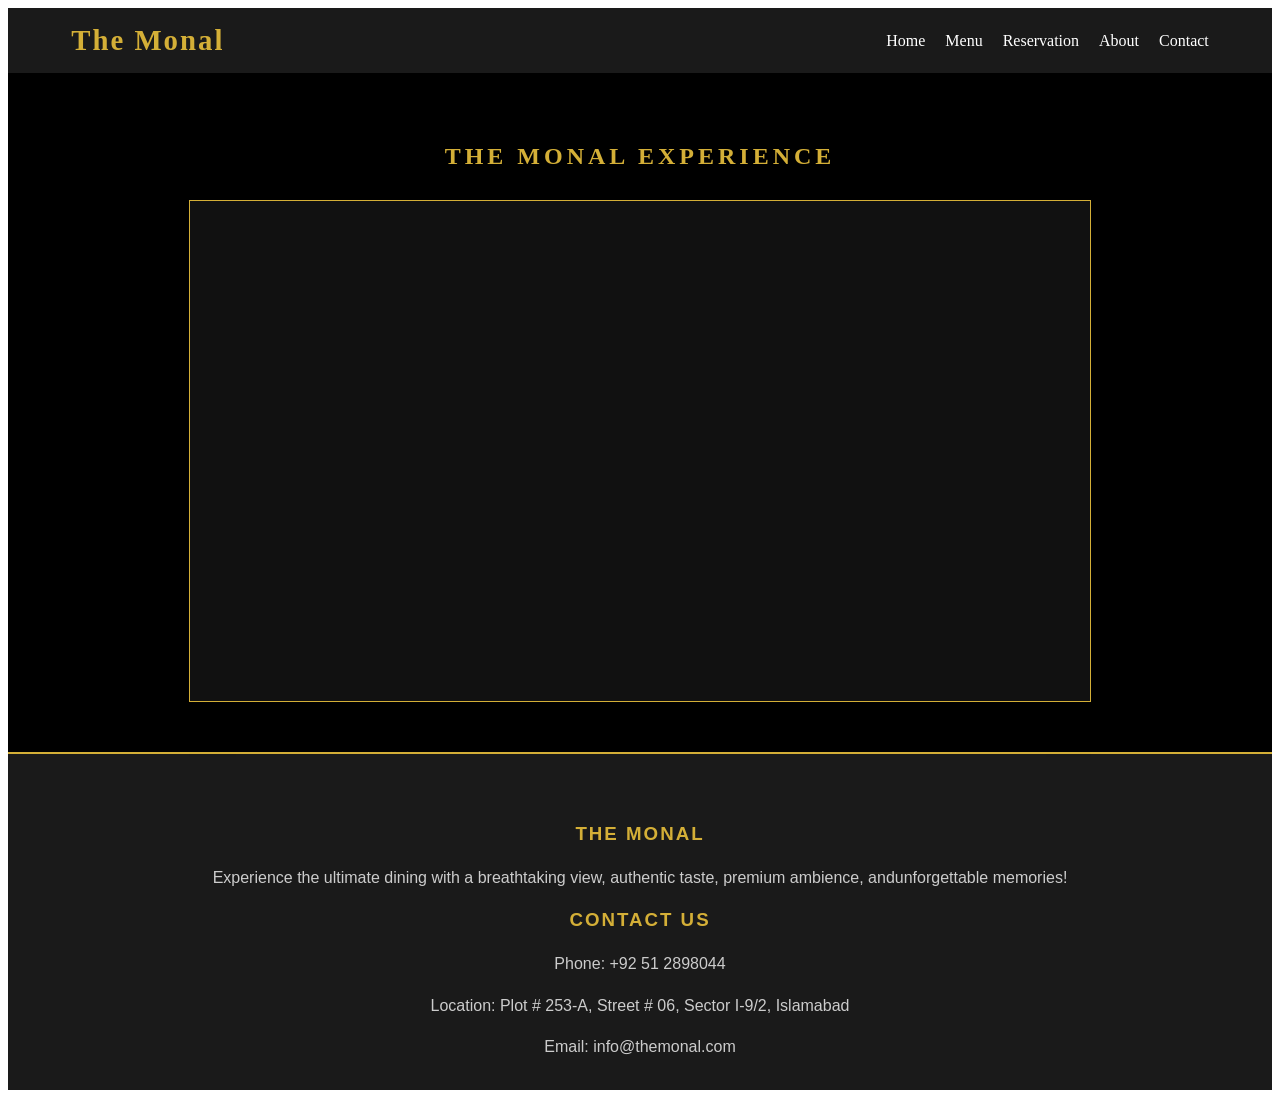
==== index.html @ 2d6a1493 "second commit" ====
<!DOCTYPE html>
<html>

<head>
    <title>The Monal</title>
    <link rel="stylesheet" href="style.css">
</head>

<body>
    <header>
        <div class="logo">The Monal</div>
        <nav>
            <ul>
                <li><a href="index.html">Home</a></li>
                <li><a href="menu.html">Menu</a></li>
                <li><a href="reservation.html">Reservation</a></li>
                <li><a href="about.html">About</a></li>
                <li><a href="contact.html">Contact</a></li>
            </ul>
        </nav>
    </header>
    <section class="video-section">
        <h1>The Monal Experience</h1>
        <div class="video-container">
            <video autoplay loop muted>
        <source src="assets\video\monal-video.mp4">
            </video>
        </div>
    </section>
    <footer>
        <div class="footer-container">
            <div class="footer-section">
                <h3>The Monal</h3>
                <p> Experience the ultimate dining with a breathtaking view, authentic taste, premium ambience,
                    andunforgettable memories! </p>

                <h3> Contact Us </h3>

                <p> Phone: +92 51 2898044 </p>
                <p> Location: Plot # 253-A, Street # 06, Sector I-9/2, Islamabad </p>
                <p> Email: info@themonal.com </p>
            </div>

        </div>
    </footer>
</body>

</html>
---- style.css ----
header {

    background-color: #1a1a1a;

    color: #fff;

    padding: 1rem 5%;

    display: flex;

    justify-content: space-between;

    align-items: center;

    position: sticky;

    top: 0;

    z-index: 100;

}

.logo {

    font-size: 1.8rem;

    font-weight: bold;

    letter-spacing: 2px;

    color: #d4af37;

}

nav ul {

    list-style: none;

    display: flex;

    gap: 20px;

    margin: 0;

    padding: 0;

}

nav a {

    color: #fff;

    text-decoration: none;

    font-size: 1rem;

    transition: color 0.3s ease;

}

nav a:hover {

    color: #d4af37;

}

.ambience-section,

.video-section,

.menu-container {

    background-color: #000;

    padding: 50px 0;

    text-align: center;

}

.ambience-section h1,

.video-section h1,

.page-title {

    color: #d4af37;

    margin-bottom: 30px;

    text-transform: uppercase;

    letter-spacing: 4px;

}

.section-title {

    color: #fff;

    margin-bottom: 30px;

    font-weight: 300;

}

.slider-container,

.video-container,

.menu-image-card {

    position: relative;

    max-width: 900px;

    margin: 0 auto;

    border: 1px solid #d4af37;

    box-shadow: 0px 10px 30px rgba(0, 0, 0, 0.5);

    background-color: #111;

}

.slider-container,

.video-container {

    height: 500px;

    overflow: hidden;

}

footer {

    background-color: #1a1a1a;

    color: #fff;

    padding: 50px 5% 20px;

    font-family: sans-serif;

    border-top: 2px solid #d4af37;

}

.footer-container {

    display: flex;

    justify-content: center;

    flex-wrap: wrap;

    gap: 30px;

    max-width: 1200px;

    margin: 0 auto;

}

.footer-section {

    flex: 1;

    min-width: 250px;

    text-align: center;

}

.footer-section h3 {

    color: #d4af37;

    margin-bottom: 20px;

    letter-spacing: 2px;

    text-transform: uppercase;

}

.footer-section p {

    color: #ccc;

    line-height: 1.6;

    margin-bottom: 10px;

}

.footer-section ul {

    list-style: none;

    padding: 0;

    margin: 0;

}

.footer-section ul li {

    margin-bottom: 12px;

}

.footer-section a {

    color: #ccc;

    text-decoration: none;

    transition: color 0.3s ease;

}

.footer-section a:hover {

    color: #d4af37;

}

.footer-bottom {

    text-align: center;

    padding-top: 20px;

    margin-top: 40px;

    border-top: 1px solid #333;

    color: #888;
    font-size: 0.9rem;
}
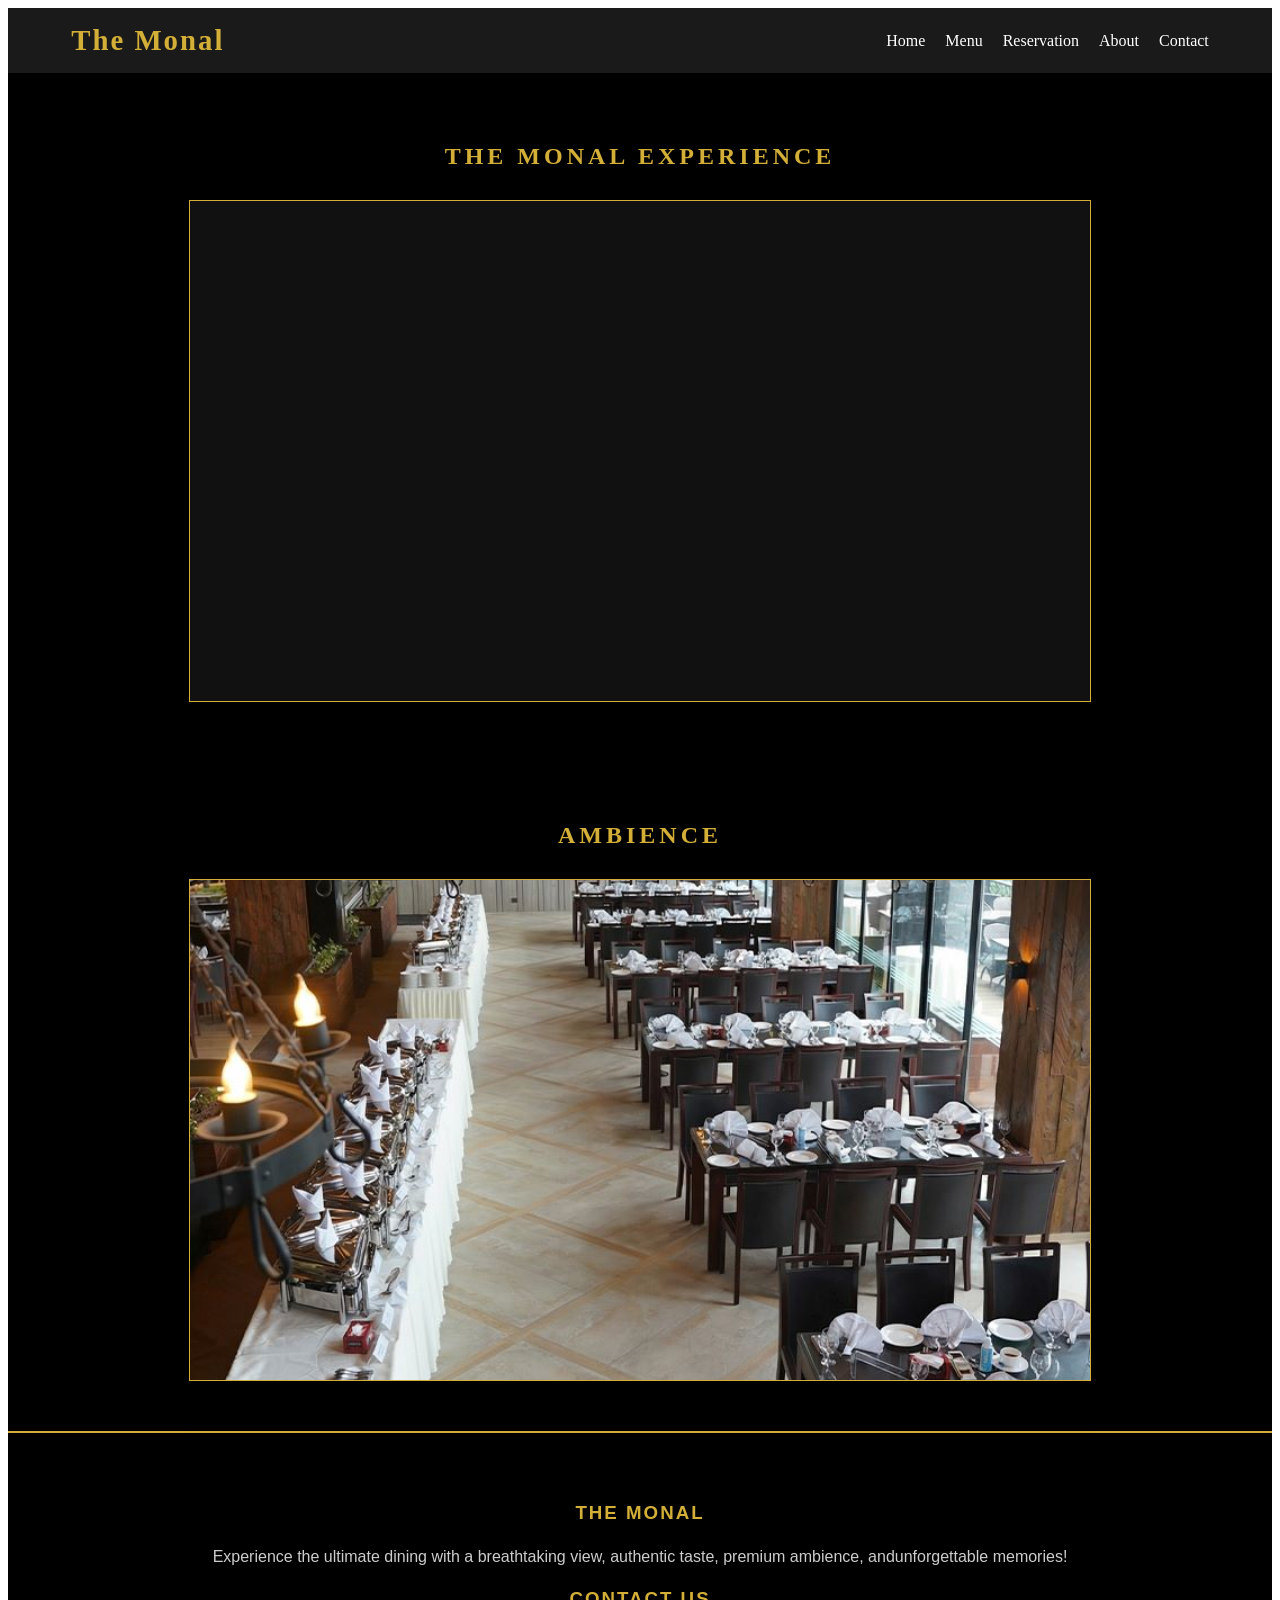
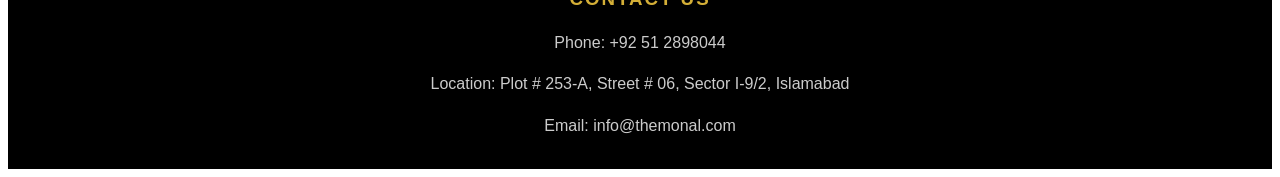
==== commit 4537deb9: "Second Commit" ====
--- a/index.html
+++ b/index.html
@@ -23,16 +23,41 @@
         <h1>The Monal Experience</h1>
         <div class="video-container">
             <video autoplay loop muted>
-        <source src="assets\video\monal-video.mp4">
+                <source src="assets\video\monal-video.mp4">
             </video>
         </div>
     </section>
+    <section class="ambience-section">
+        <h1>Ambience</h1>
+        <div class="slider-container">
+            <div class="slide active"><img src="assets\ambience\1.jpg">
+            </div>
+            <div class="slide"><img src="assets\ambience\2.jpg">
+            </div>
+            <div class="slide"><img src="assets\ambience\3.jpg">
+            </div>
+            <div class="slide"><img src="assets\ambience\4.jpg">
+            </div>
+            <div class="slide"><img src="assets\ambience\5.jpg">
+            </div>
+            <div class="slide"><img src="assets\ambience\6.jpg">
+            </div>
+            <div class="slide"><img src="assets\ambience\7.jpg">
+            </div>
+            <div class="slide"><img src="assets\ambience\8.jpg">
+            </div>
+        </div>
+
+    </section>
+
+
     <footer>
         <div class="footer-container">
             <div class="footer-section">
                 <h3>The Monal</h3>
                 <p> Experience the ultimate dining with a breathtaking view, authentic taste, premium ambience,
                     andunforgettable memories! </p>
+
 
                 <h3> Contact Us </h3>
 
--- a/style.css
+++ b/style.css
@@ -133,10 +133,115 @@
     overflow: hidden;
 
 }
+.ambience-section,
+
+.video-section,
+
+.menu-container {
+
+    background-color: #000;
+
+    padding: 50px 0;
+
+    text-align: center;
+
+}
+
+.ambience-section h1,
+
+.video-section h1,
+
+.page-title {
+
+    color: #d4af37;
+
+    margin-bottom: 30px;
+
+    text-transform: uppercase;
+
+    letter-spacing: 4px;
+
+}
+
+.slider-container,
+
+.video-container,
+
+.menu-image-card {
+
+    position: relative;
+
+    max-width: 900px;
+
+    margin: 0 auto;
+
+    border: 1px solid #d4af37;
+
+    box-shadow: 0px 10px 30px rgba(0, 0, 0, 0.5);
+
+    background-color: #111;
+
+}
+
+.slider-container,
+
+.video-container {
+
+    height: 500px;
+
+    overflow: hidden;
+
+}
+
+.slide {
+
+    display: none;
+
+    width: 100%;
+
+    height: 100%;
+
+    animation: fade 1s;
+
+}
+
+.slide.active,
+
+.menu-page.active {
+
+    display: block;
+
+}
+
+.slide img,
+
+.video-container video,
+
+.video-container iframe {
+
+    width: 100%;
+
+    height: 100%;
+
+    object-fit: cover;
+
+    border: none;
+
+}
+
+@keyframes fade {
+    from {
+        opacity: 0.4;
+    }
+    to {
+        opacity: 1;
+    }
+
+}
 
 footer {
 
-    background-color: #1a1a1a;
+    background-color: #000000;
 
     color: #fff;
 
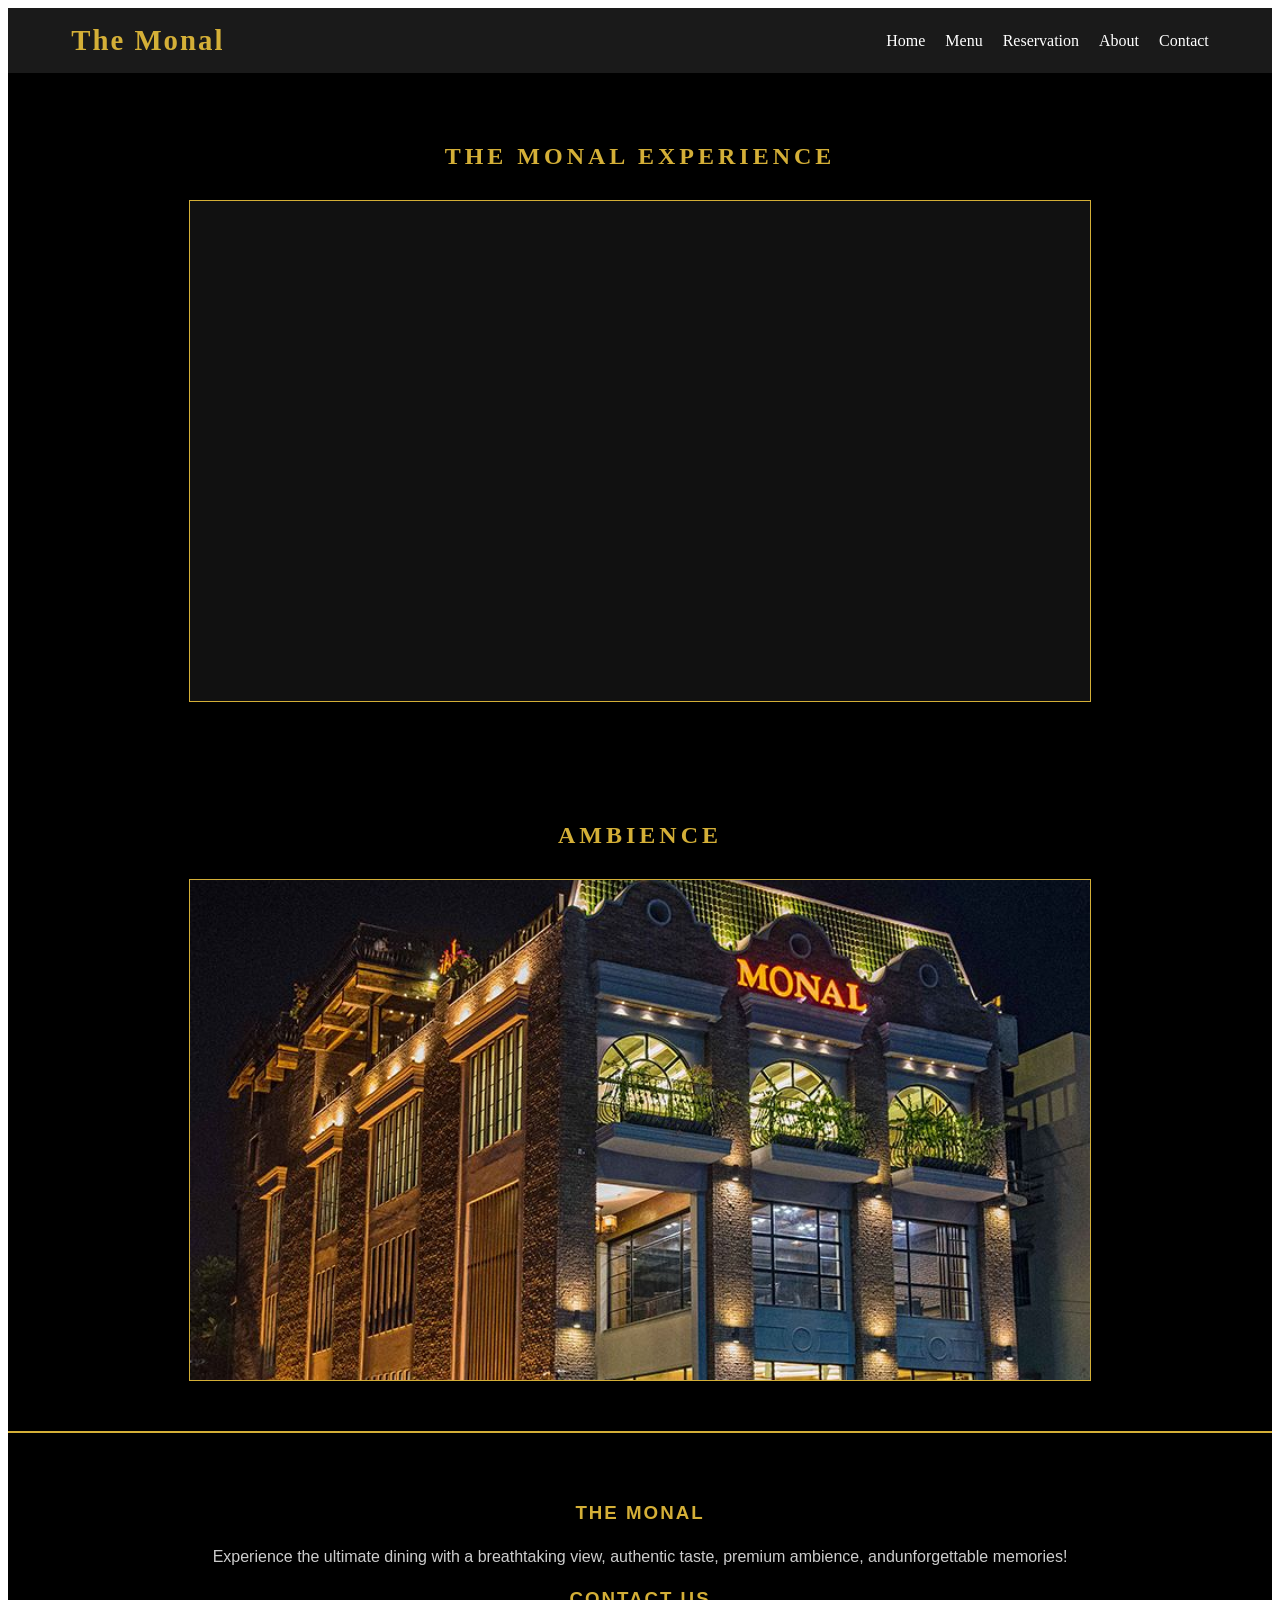
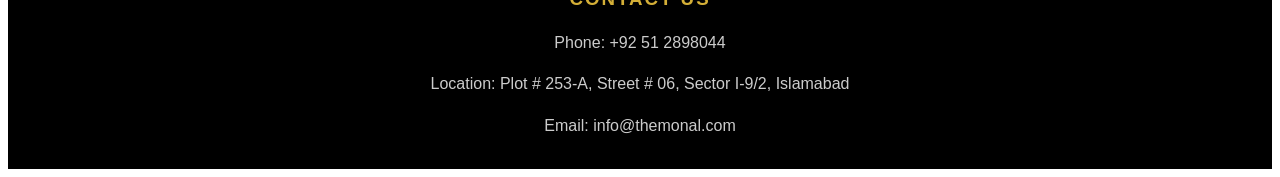
==== commit 9910cf6d: "Third Commit" ====
--- a/index.html
+++ b/index.html
@@ -68,6 +68,7 @@
 
         </div>
     </footer>
+    <script src="script.js"></script>
 </body>
 
 </html>
